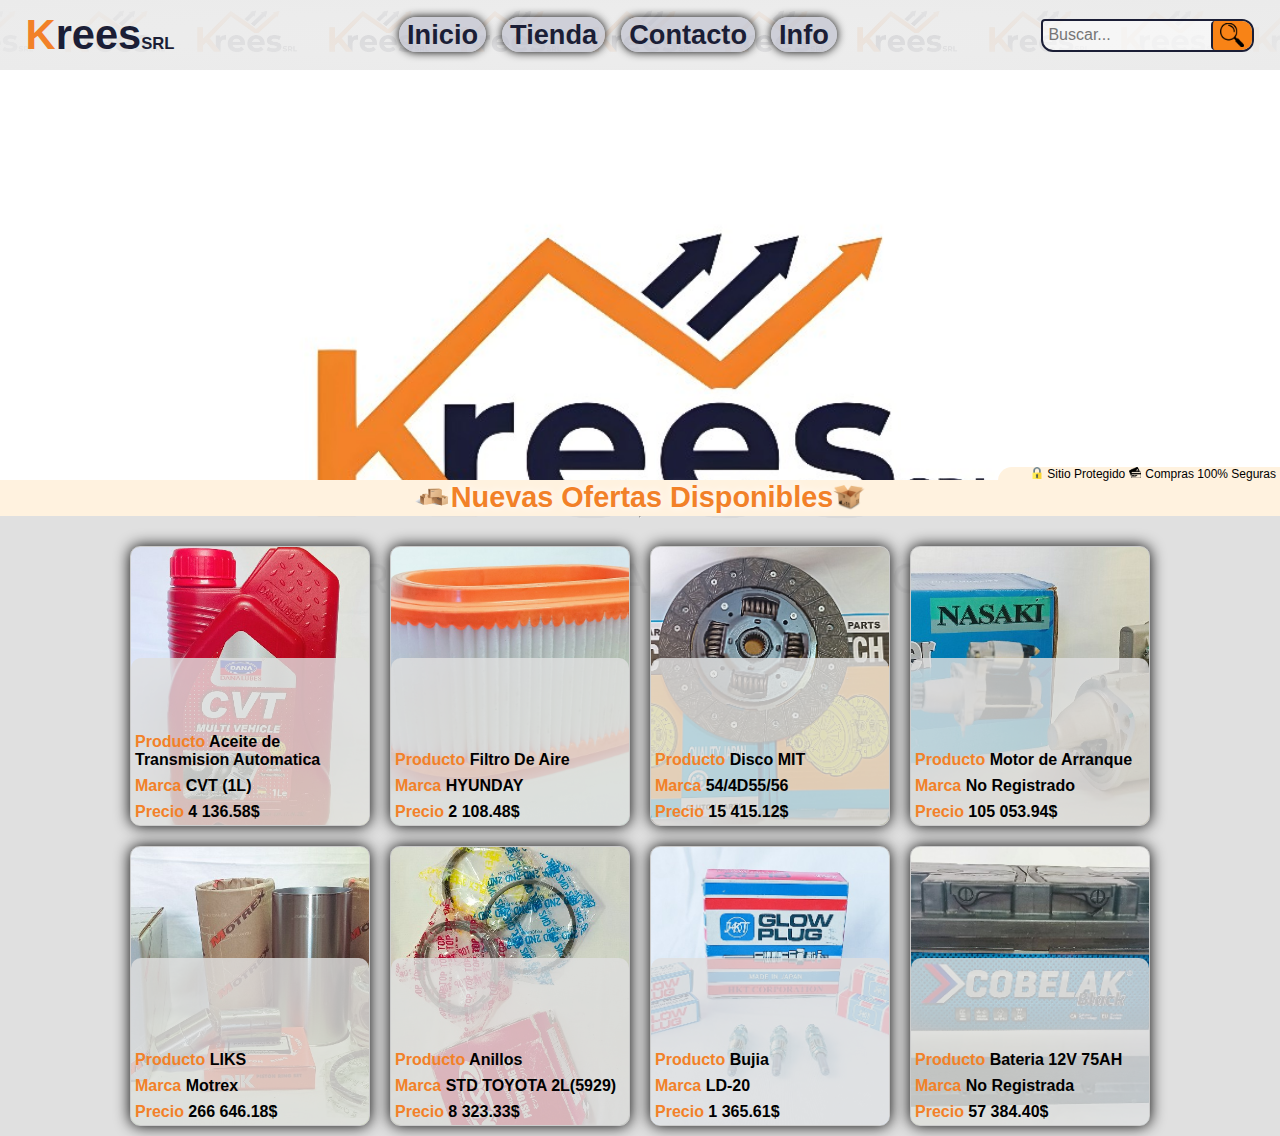
==== index.html @ 3ddb0bb5 "Add files via upload" ====
<!DOCTYPE html>
<html lang="es">
<head>
    <meta charset="UTF-8">
    <meta name="viewport" content="width=device-width, initial-scale=1.0">
    <title>Krees - Inicio</title>
    <meta name="description" content="Krees">
    <meta name="keywords" content="Krees, Automotriz, Ferreteria, Piezas de Autos">
    <meta name="author" content="Manuel Del Rio Socorro">
    <!-- CSS -->
    <link rel="stylesheet" href="CSS/estilos_universales.css">
    <link rel="stylesheet" href="CSS/estilos_index.css">
</head>
<body>
    <!-- Contenedor Principal del Sitio -->
    <div class="contenedor_principal">
        <div class="img_fondo"></div>
        <!-- Header -->
        <header class="header">
            <nav class="header__nav">
                <div class="nav__div_N_B">
                    <div class="nav__nombre_paguina">
                        <h3>K<span class="nav__nombre_paguina__span_1">rees<span class="nav__nombre_paguina__span_2">SRL</span></span></h3>
                    </div>
                    <ul class="nav__ul_responcive">
                        <li class="ul__li"><a class="a_header" href="index.html">Inicio</a></li>
                        <li class="ul__li"><a class="a_header" href="HTML/tienda.html">Tienda</a></li>
                        <li class="ul__li"><a class="a_header" href="HTML/contacto.html">Contacto</a></li>
                        <li class="ul__li"><a class="a_header" href="HTML/info.html">Info</a></li>
                    </ul>
                    <form action="" class="nav__cont_buscador" autocomplete="off">
                        <input type="text" placeholder="Buscar..." id="input_busqueda" onclick="redirirgir()">
                        <div class="cont_lupa">
                            <input type="submit" value="" id="boton_buscar" onclick="redirirgir()">
                        </div>
                    </form>
                </div>
                <ul class="nav__ul">
                    <li class="ul__li"><a class="a_header" href="index.html">Inicio</a></li>
                    <li class="ul__li"><a class="a_header" href="HTML/tienda.html">Tienda</a></li>
                    <li class="ul__li"><a class="a_header" href="HTML/contacto.html">Contacto</a></li>
                    <li class="ul__li"><a class="a_header" href="HTML/info.html">Info</a></li>
                </ul>
            </nav>
        </header>
        <!-- Main -->
        <main class="main">
            <div class="mensaje_seguridad">
                <div class="mensaje_seguridad__contenedor">
                    <!--   <div class="seguridad_img_1"></div>      -->
                    <!--   <p>Envios Seguros </p>                   -->
                    <div class="seguridad_img_2"></div>
                    <p> Sitio Protegido </p>
                    <div class="seguridad_img_3"></div>
                    <p> Compras 100% Seguras</p>
                </div>
            </div>
            <div class="contenedor_nuevos_productos">
                <div class="info_nuevos_productos">
                    <div class="info__caja1"></div>
                    <p>Nuevas Ofertas Disponibles</p>
                    <div class="info__caja2"></div>
                </div>
                <hr>
                <div id="contenedor_resultados">

                </div>
            </div>
            
        </main>
    </div>
    <!-- Codigo Java Script -->
    <script src="JS/codigo_index.js"></script>
</body>
</html>
---- CSS/estilos_universales.css ----
/* Estilos Universales */

* {
    margin: 0;
    padding: 0;
    box-sizing: border-box;

    font-size: 14px;
    font-family: sans-serif;   
}

img {
    width: 100%;
}

/* Body */

body {

    display: flex;
    justify-content: center;
    background-color: rgb(255, 255, 255);
}

/* Contenedor Principal */


.contenedor_principal {
    width: 100%;
    min-height: 100vh;
    
    overflow-y: auto;

    display: flex;
    flex-direction: column;
}

.img_fondo{
    background-image: url(../IMG/Diseño/Fondo/fondo_de_pantalla_krees_1.jpg);
    background-repeat: no-repeat;
    background-position: center center;
    background-size: contain;
    background-attachment: fixed;
    position: absolute;
    width: 100%;
    height: 100%;
    z-index: -1;
}

/* Header */

.header {
    width: 100%;
    height: 75px;
    position: fixed;
    background-image: url(../IMG/Diseño/Header/fondo_header.jpg);
    background-repeat: repeat;
    background-position: center center;
    background-size: contain;

    z-index: 100;
    animation: moverFondo 8s linear infinite;
}

@keyframes moverFondo {
    from {
        background-position: 0 0;
    }
    to {
        background-position: -100% 0;
    }
}

.header__nav {
    background: radial-gradient(rgba(235, 235, 235, 0.89), rgb(235, 235, 235));
    width: 100%;
    height: 100%;
    display: flex;
    flex-direction: column;
    align-items: center;
}

/* Quitar Nav de pantallas grandes */

.nav__ul_responcive {
    width: 100%;
    flex-grow: 1;
    display: flex;
    flex-direction: row;
    align-items: center;
    justify-content: center;

    display: none;
}

/* Zona Alta del Header */

.nav__div_N_B {
    width: 96%;
    flex-grow: 1;
    display: flex;
    align-items: center;
    justify-content: space-between;
}

.nav__nombre_paguina h3 {
    font-size: 2em;
    font-weight: 900;
    color: rgb(242, 129, 40);
    margin-right: 20px;
    line-height: 1;
    user-select: none;
}

.nav__nombre_paguina__span_1 {
    font-size: 1em;
    color: rgb(27, 30, 54);
}

.nav__nombre_paguina__span_2 {
    font-size: 0.4em;
    color: rgb(27, 30, 54);
}

.nav__cont_buscador {
    width: 54%;
    position: relative;
    display: flex;
    flex-direction: row;
    align-items: center;
    justify-content: flex-end;
    border: 2px solid rgb(27, 30, 54);
    border-radius: 4px;
    overflow: hidden;

    border-bottom-left-radius: 12px;
    border-top-right-radius: 12px;
    border-bottom-right-radius: 12px;
    background-color: rgba(255, 255, 255, 0.527);
}

/*    border-bottom: 2px solid rgb(27, 30, 54);
    border-left: 2px solid rgb(27, 30, 54);
    border-bottom-left-radius: 12px; */

#input_busqueda {
    width: 80%;
    padding: 5px;
    background-color: transparent;
    border: none;
    outline: none;

    color: rgb(27, 30, 54);
}

#input_busqueda::placeholder {
    user-select: none;
}

.cont_lupa {
    width: 20%;
    height: 29px;

    border-left: 2.6px solid rgb(27, 30, 54);

    border-radius: 4px;
    display: flex;
    justify-content: center;
    align-items: center;
    background-color: rgb(248, 131, 22);
}

#boton_buscar {
    width: 90%;
    height: 80%;
    border: none;
    background-color: transparent;
    background-image: url(../IMG/Diseño/Header/lupa.png);
    background-repeat: no-repeat;
    background-position: center center;
    background-size: contain;
    

}

#boton_buscar:hover {
    cursor: pointer;
}


/* Header Zona Baja */

.nav__ul {
    width: 100%;
    flex-grow: 1;
    display: flex;
    flex-direction: row;
    align-items: center;
    justify-content: center;
}

.ul__li {
    margin: 0 6px;
    transition: 0.2s;
    list-style: none;
}

.ul__li:hover {
    transform: scale(1.1);
}

.ul__li a{
    font-size: 1.1em;
    font-weight: 700;
    color: rgb(27, 30, 54);
    padding: 2px 6px;
    border-radius: 42px;
    box-shadow: 0 0 10px 0 rgb(0, 0, 0);
    background-color: rgba(194, 195, 207, 0.712);
    text-decoration: none;
    user-select: none;
}

.ul__li a:hover {
    background-color: rgba(235, 236, 241, 0.904);
    box-shadow: 0 0 16px rgb(39, 39, 39);
}

/* Main */

.main {
    width: 100%;
    flex-grow: 1;
    margin-top: 75px;
    display: flex;
    flex-direction: column;
    align-items: center;
}

/* Adaptacion a mas de 340px*/

@media (min-width: 340px) {
    .ul__li {
        margin: 0 8px;
    }
    
    .ul__li a{
        font-size: 1.2em;
        font-weight: 700;
        color: rgb(27, 30, 54);
        padding: 2px 8px;
        border-radius: 42px;
        box-shadow: 0 0 10px 0 rgb(0, 0, 0);
        background-color: rgba(194, 195, 207, 0.712);
    }
}

@media (min-width: 400px) {
    * {
        font-size: 16px;
    }
    .ul__li {
        margin: 0 8px;
    }
    
    .ul__li a{
        font-size: 1.3em;
        font-weight: 700;
    }
}

@media (min-width: 600px) {
    .ul__li {
        margin: 0 8px;
    }
    
    .ul__li a{
        font-size: 1.4em;
        font-weight: 700;
    }
}

@media (min-width: 700px) {
    .nav__ul {
        display: none;
    }

    .nav__ul_responcive {
        display: flex;
    }

    .ul__li {
        margin: 0 8px;
    }
    
    .ul__li a{
        font-size: 1.5em;
        font-weight: 700;
    }

    .nav__nombre_paguina h3 {
        font-size: 2.2em;
    }

    .nav__cont_buscador input {
        width: 80%;
        padding: 5px;
    }

    .header {
        height: 70px;
    }

    .main {
        margin-top: 70px;
    }
}

@media (min-width: 850px) {
    .ul__li {
        margin: 0 8px;
    }
    
    .ul__li a{
        font-size: 1.7em;
        font-weight: 700;
    }

    .nav__nombre_paguina h3 {
        font-size: 2.6em;
    }

    .nav__cont_buscador input {
        width: 100%;
        padding: 6px;
    }

    .header {
        animation: moverFondo 20s linear infinite;
    }

    .nav__cont_buscador span {
        display: flex;
        width: 32px;
        height: 28px;
    }

    .nav__cont_buscador {
        width: 25%;
    }
}
---- CSS/estilos_index.css ----
.mensaje_seguridad {
    position: absolute;
    margin-top: 93.7%;
    width: 100%;
    display: flex;
    flex-direction: row;
    justify-content: flex-end;

}

.mensaje_seguridad__contenedor {
    width: 65%;
    display: flex;
    flex-direction: row;
    justify-content: flex-end;
    background-color: rgb(255, 242, 223);
    border-top-left-radius: 24px;

}

.mensaje_seguridad__contenedor p {
    color: rgb(0, 0, 0);
    font-size: 10px;
    margin: 0 4px;
}

.seguridad_img_1 {
    width: 12px;
    height: 12px;
    background-image: url(../IMG/camion.png);
    background-repeat: no-repeat;
    background-position: center center;
    background-size: contain;
}

.seguridad_img_2 {
    width: 12px;
    height: 12px;
    background-image: url(../IMG/candado.png);
    background-repeat: no-repeat;
    background-position: center center;
    background-size: contain;
}

.seguridad_img_3 {
    width: 12px;
    height: 12px;
    background-image: url(../IMG/tarjeta.png);
    background-repeat: no-repeat;
    background-position: center center;
    background-size: contain;
}

#contenedor_resultados {
    width: 100%;
    height: max-content;
    display: flex;
    flex-direction: row;
    justify-content: center;
    flex-wrap: wrap;
    margin-top: 2vh;
}

#contenedor_resultados div p {
    padding: 4px;
    width: 100%;
    user-select: none;
}

#contenedor_resultados p {
    font-size: 1em;
    font-weight: 800;
    user-select: none;
}

.producto_span {
    font-size: 1em;
    color: rgb(242, 129, 40);
    font-weight: 800;
    user-select: none;
}

.contenedor_nuevos_productos {
    margin-top: 96%;
    width: 100%;
    display: flex;
    flex-direction: column;
    align-items: center;
    background-color: rgba(223, 223, 223, 0.966);
}

.producto-popup td {
    font-weight: 800;
    user-select: none;
    padding: 5px;

}

table {
    background-color: rgb(243, 243, 243);
    padding: 5px;
    border-radius: 12px;
}

th {
    text-align: start;
}



/* Estilos para la vista normal del producto */
.producto-caja {
    width: 160px;

    height: 200px;
    margin: 10px;
    border: 1px solid #ccc;
    border-radius: 10px;
    box-shadow: 0px 0px 15px 0 rgb(0, 0, 0);
    transition: transform 0.3s ease;
    cursor: pointer;
    display: flex;
    flex-direction: column;
    justify-content: flex-end;
    align-items: center;
    background-color: #dfdfdf;
}

.producto-caja:hover {
    transform: scale(1.05); /* Aumentar ligeramente al hacer hover */
}

.caja-secundaria {
    background-color: rgba(223, 223, 223, 0.808);
    width: 100%;
    height: 60%;
    border-radius: 10px;
    display: flex;
    flex-direction: column;
    justify-content: flex-end;
}

/* Fondo para el popup */
.fondo-popup {
    position: fixed;
    top: 0;
    left: 0;
    width: 100%;
    height: 100%;
    background: rgba(0, 0, 0, 0.8); /* Fondo semitransparente */
    display: flex;
    justify-content: center;
    align-items: center;
    z-index: 1000;
    padding: 20px; /* Espacio para móviles */
    box-sizing: border-box;
}

.info_nuevos_productos {
    width: 100%;
    display: flex;
    justify-content: center;
    align-items: center;
    background-color: rgb(255, 242, 223);
}

.info__caja2 {
    width: 24px;
    height: 24px;
    background-image: url(../IMG/caja2.png);
    background-position: center center;
    background-repeat: no-repeat;
    background-size: contain;
}

.info__caja1 {
    width: 24px;
    height: 24px;
    background-image: url(../IMG/caja1.png);
    background-position: center center;
    background-repeat: no-repeat;
    background-size: contain;
}

.info_nuevos_productos p {
    font-size: 1.3em;
    font-weight: 900;
    color: rgb(242, 129, 40);
    text-shadow: 0 0 10px rgb(255, 255, 255);
}

/* Contenedor del producto ampliado */
.producto-popup {
    background: #fff;
    padding: 20px;
    border-radius: 10px;
    max-width: 500px;
    width: 100%;
    box-shadow: 0px 0px 12px rgba(0, 0, 0, 0.5);
    position: relative;
    display: flex;
    flex-direction: column;
    align-items: center;
    text-align: start;
    overflow-y: auto;
}

/* Imagen del producto */
.imagen-producto {
    max-width: 100%;
    max-height: 500px;
    border-radius: 10px;
    margin-bottom: 15px;
}

/* Botón para cerrar el popup */
.boton-cerrar {
    position: absolute;
    top: 10px;
    right: 10px;
    background-color: #ff5e5e;
    color: white;
    border: none;
    padding: 5px 10px;
    cursor: pointer;
    border-radius: 5px;
}
.boton-cerrar:hover {
    background-color: #ff3b3b;
}

/* Estilos para adaptabilidad en móviles */

@media (min-width: 600px){
    #contenedor_resultados p {
        font-size: 1em;
    }

    .producto-caja {
        width: 240px;
        height: 280px;
    }
    
    .mensaje_seguridad {
        margin-top: 31%;
    }

    .contenedor_nuevos_productos {
        margin-top: 32%;
    }

    .mensaje_seguridad__contenedor p {
        font-size: 12px;
    }

    .info_nuevos_productos p {
        font-size: 1.8em;
    }

    .info__caja2 {
        width: 32px;
        height: 32px;
    }
    
    .info__caja1 {
        width: 36px;
        height: 36px;
    }

    .mensaje_seguridad__contenedor {
        width: 50%;
    }


}

@media (min-width: 800px){

    .mensaje_seguridad__contenedor {
        width: 40%;
    }
}

@media (min-width: 1100px){

    .mensaje_seguridad__contenedor {
        width: 22%;
    }
}
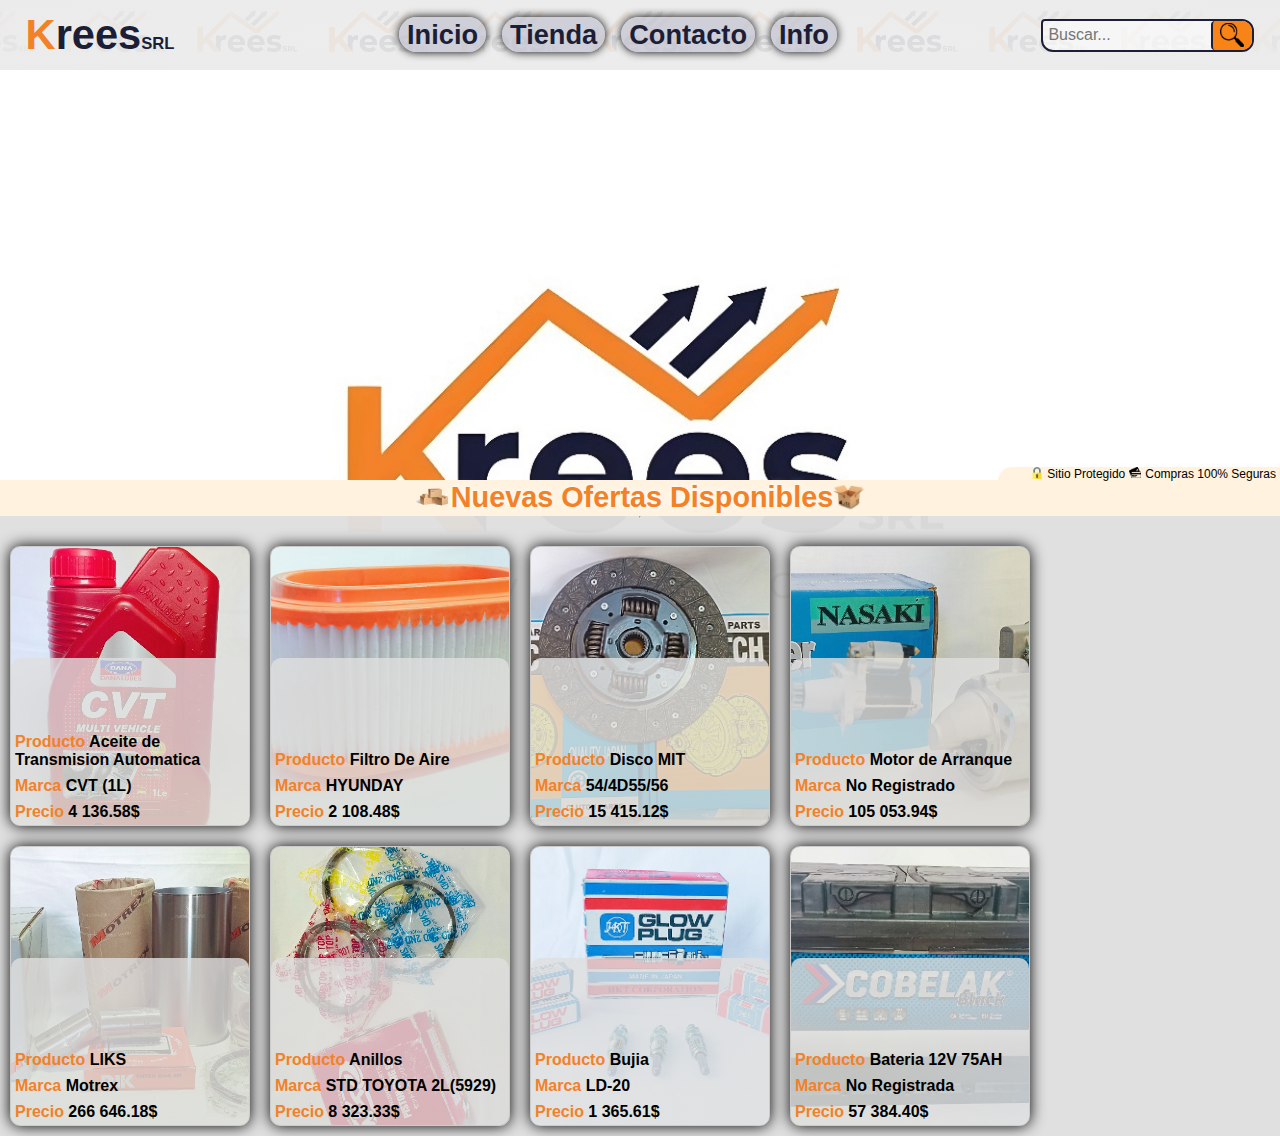
==== commit a733463b: "Add files via upload" ====
--- a/index.html
+++ b/index.html
@@ -14,7 +14,6 @@
 <body>
     <!-- Contenedor Principal del Sitio -->
     <div class="contenedor_principal">
-        <div class="img_fondo"></div>
         <!-- Header -->
         <header class="header">
             <nav class="header__nav">
--- a/CSS/estilos_universales.css
+++ b/CSS/estilos_universales.css
@@ -28,23 +28,15 @@
 .contenedor_principal {
     width: 100%;
     min-height: 100vh;
-    
-    overflow-y: auto;
-
-    display: flex;
-    flex-direction: column;
-}
-
-.img_fondo{
     background-image: url(../IMG/Diseño/Fondo/fondo_de_pantalla_krees_1.jpg);
     background-repeat: no-repeat;
     background-position: center center;
-    background-size: contain;
+    background-size: cover;
     background-attachment: fixed;
-    position: absolute;
-    width: 100%;
-    height: 100%;
-    z-index: -1;
+    overflow-y: auto;
+
+    display: flex;
+    flex-direction: column;
 }
 
 /* Header */
--- a/CSS/estilos_index.css
+++ b/CSS/estilos_index.css
@@ -57,7 +57,6 @@
     height: max-content;
     display: flex;
     flex-direction: row;
-    justify-content: center;
     flex-wrap: wrap;
     margin-top: 2vh;
 }
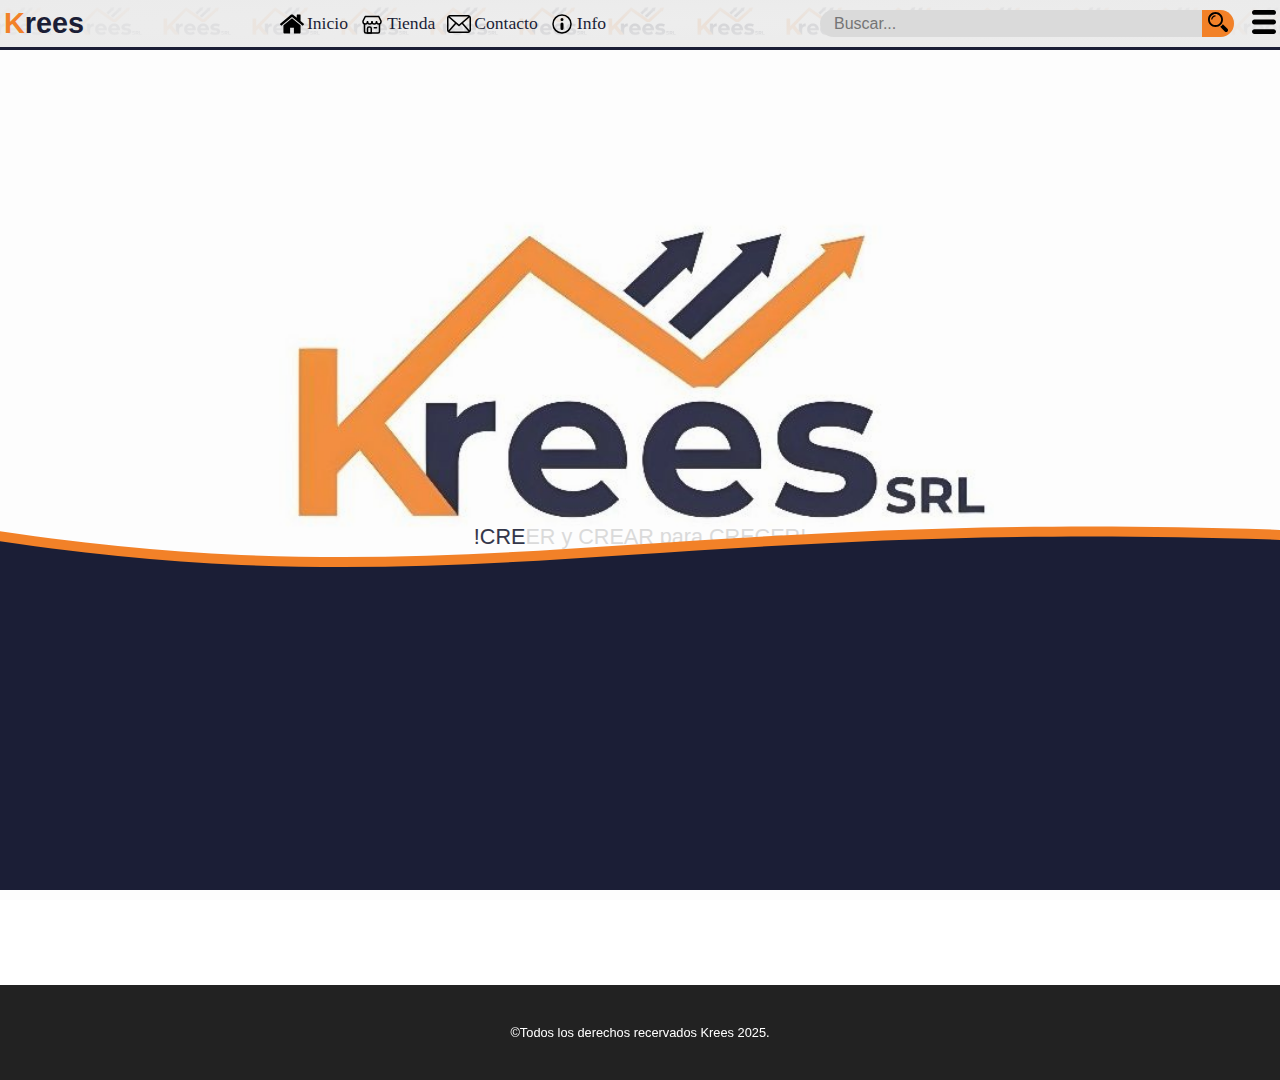
==== commit f5ed79ab: "Add files via upload" ====
--- a/index.html
+++ b/index.html
@@ -3,72 +3,118 @@
 <head>
     <meta charset="UTF-8">
     <meta name="viewport" content="width=device-width, initial-scale=1.0">
-    <title>Krees - Inicio</title>
-    <meta name="description" content="Krees">
-    <meta name="keywords" content="Krees, Automotriz, Ferreteria, Piezas de Autos">
+    <meta name="description" content="La Sociedad Mercantil Krees S.R.L es una pequeña empresa familiar, privada e independiente creada en la ciudad de Holguín en febrero de 2022.">
+    <meta name="keywords" content="Empresa de Ventas, Ferreteria, Automotriz">
     <meta name="author" content="Manuel Del Rio Socorro">
-    <!-- CSS -->
-    <link rel="stylesheet" href="CSS/estilos_universales.css">
-    <link rel="stylesheet" href="CSS/estilos_index.css">
+    <link rel="shortcut icon" href="media/img/design/universal/favicoin.jpg" type="image/x-icon">
+    <title>Krees</title>
+    <link rel="stylesheet" href="css/estilos_universales.css">
+    <link rel="stylesheet" href="css/index/index.css">
+    <script src="js/menu_desplegable_header.js"></script>
 </head>
 <body>
-    <!-- Contenedor Principal del Sitio -->
+    <!-- Contenedor Principal -->
     <div class="contenedor_principal">
+        <!-- Imagen de Fondo -->
+        <div class="imagen_de_fondo">
+            <div class="img_fondo_container_p">
+                <div class="img_fondo_container_p_secundario">
+                    <p id="id_p__slogan__back">!CREER y CREAR para CRECER!</p>
+                    <p id="id_p__slogan"></p>
+                </div>
+            </div>
+        </div>
+        <!-- Outline Fondo -->
+        <div class="outline_fondo"></div>
         <!-- Header -->
         <header class="header">
-            <nav class="header__nav">
-                <div class="nav__div_N_B">
-                    <div class="nav__nombre_paguina">
-                        <h3>K<span class="nav__nombre_paguina__span_1">rees<span class="nav__nombre_paguina__span_2">SRL</span></span></h3>
-                    </div>
-                    <ul class="nav__ul_responcive">
-                        <li class="ul__li"><a class="a_header" href="index.html">Inicio</a></li>
-                        <li class="ul__li"><a class="a_header" href="HTML/tienda.html">Tienda</a></li>
-                        <li class="ul__li"><a class="a_header" href="HTML/contacto.html">Contacto</a></li>
-                        <li class="ul__li"><a class="a_header" href="HTML/info.html">Info</a></li>
+            <header class="header__container">
+                <!-- Logo del Header -->
+                <div class="header__logo">
+                    <h1>K<span>rees</span></h1>
+                </div>
+                <!-- Barra de Navegacion del Header -->
+                <nav class="header__nav">
+                    <ul class="header__list">
+                        <li class="header__item"><a class="header__item__a" href="index.html"><img src="media/img/design/universal/logotipos/casa.svg" alt="Home">Inicio</a></li>
+                        <li class="header__item"><a class="header__item__a" href="html/tienda/tienda.html"><img src="media/img/design/universal/logotipos/tienda.svg" alt="Shopy">Tienda</a></li>
+                        <li class="header__item"><a class="header__item__a" href="#"><img src="media/img/design/universal/logotipos/correo.svg" alt="Contact">Contacto</a></li>
+                        <li class="header__item"><a class="header__item__a" href="html/info.html"><img src="media/img/design/universal/logotipos/info.svg" alt="Help">Info</a></li>
                     </ul>
-                    <form action="" class="nav__cont_buscador" autocomplete="off">
-                        <input type="text" placeholder="Buscar..." id="input_busqueda" onclick="redirirgir()">
-                        <div class="cont_lupa">
-                            <input type="submit" value="" id="boton_buscar" onclick="redirirgir()">
+                </nav>
+                <!-- Barra de Busqueda -->
+                <div class="header__barraBusqueda">
+                    <form autocomplete="off" class="header__barraBusqueda__form">
+                        <!-- Entrada de Texto -->
+                        <label for="id_texto_busqueda" class="header__barraBusqueda__input">
+                            <input id="id_texto_busqueda" type="text" placeholder="Buscar...">
+                        </label>
+                        <!-- Lupa para realizar la Busqueda -->
+                        <div class="header__barraBusqueda__lupa">
+                            <button type="button" class="header__barraBusqueda__lupa__container">
+                                <img src="media/img/design/universal/logotipos/lupa.svg" alt="Lupa">
+                            </button>
                         </div>
                     </form>
                 </div>
-                <ul class="nav__ul">
-                    <li class="ul__li"><a class="a_header" href="index.html">Inicio</a></li>
-                    <li class="ul__li"><a class="a_header" href="HTML/tienda.html">Tienda</a></li>
-                    <li class="ul__li"><a class="a_header" href="HTML/contacto.html">Contacto</a></li>
-                    <li class="ul__li"><a class="a_header" href="HTML/info.html">Info</a></li>
-                </ul>
-            </nav>
+                <!-- Menu Desplegable -->
+                <div class="header__menu">
+                    <div class="header__menu__container">
+                        <button onclick="abrir_menu_desplegable()" id="id_menu__desplegable" type="button"><img src="media/img/design/universal/logotipos/menu.svg" alt="Menu"></button>
+                    </div>
+                </div>
+            </header>
+            <!-- Header Desplegable -->
+            <div class="header__desplegable">
+                <div class="header__desplegable__container">
+                    <!-- Logo del Header Despegable -->
+                    <div class="header__des__logo">
+                        <h2>K<span>rees</span></h1>
+                    </div>
+                    <!-- Barra de Navegacion del Header Despegable -->
+                    <nav class="header__des__nav">
+                        <ul class="header__des__list">
+                            <li class="header__des__item"><a class="header__des__item__a" href="index.html"><img src="media/img/design/universal/logotipos/casa.svg" alt="Home">Inicio</a></li>
+                            <li class="header__des__item"><a class="header__des__item__a" href="html/tienda/tienda.html"><img src="media/img/design/universal/logotipos/tienda.svg" alt="Shopy">Tienda</a></li>
+                            <li class="header__des__item"><a class="header__des__item__a" href="#"><img src="media/img/design/universal/logotipos/correo.svg" alt="Contact">Contacto</a></li>
+                            <li class="header__des__item"><a class="header__des__item__a" href="html/info.html"><img src="media/img/design/universal/logotipos/info.svg" alt="Help">Info</a></li>
+                        </ul>
+                    </nav>
+                    <!-- Header Desplegable Footer -->
+                    <div class="header__desplegable__footer">
+                        <p>&copy;Todos los derechos recervados Krees 2025.</p>
+                    </div>
+                </div>
+                <!-- Header Desplegable Outline -->
+                <div onclick="cerrar_menu_desplegable()" class="header__desplegable__outline_back"></div>
+            </div>
         </header>
+        <!-- Hero -->
+        <section class="section__hero">
+            <div class="hero__container">
+
+            </div>
+        </section>
+        <!-- Smooth -->
+        <div class="cont__smooth">
+            <!-- Generated by https://smooth.ie/blogs/news/svg-wavey-transitions-between-sections -->
+            <div id="id_smooth_back" class="smooth_class" style="height: 150px; overflow: hidden;" ><svg viewBox="0 0 500 150" preserveAspectRatio="none" style="height: 100%; width: 100%;"><path d="M-12.59,96.22 C179.82,175.17 254.61,74.52 513.44,101.16 L508.39,165.30 L0.00,150.00 Z" style="stroke: none; fill: rgb(242, 129, 40);"></path></svg></div>
+            <div id="id_smooth" class="smooth_class" style="height: 150px; overflow: hidden;" ><svg viewBox="0 0 500 150" preserveAspectRatio="none" style="height: 100%; width: 100%;"><path d="M-12.59,96.22 C179.82,175.17 254.61,74.52 513.44,101.16 L508.39,165.30 L0.00,150.00 Z" style="stroke: none; fill: rgb(27, 30, 54);"></path></svg></div>
+        </div>
         <!-- Main -->
         <main class="main">
-            <div class="mensaje_seguridad">
-                <div class="mensaje_seguridad__contenedor">
-                    <!--   <div class="seguridad_img_1"></div>      -->
-                    <!--   <p>Envios Seguros </p>                   -->
-                    <div class="seguridad_img_2"></div>
-                    <p> Sitio Protegido </p>
-                    <div class="seguridad_img_3"></div>
-                    <p> Compras 100% Seguras</p>
-                </div>
+            <div class="main__container">
+
             </div>
-            <div class="contenedor_nuevos_productos">
-                <div class="info_nuevos_productos">
-                    <div class="info__caja1"></div>
-                    <p>Nuevas Ofertas Disponibles</p>
-                    <div class="info__caja2"></div>
-                </div>
-                <hr>
-                <div id="contenedor_resultados">
-
-                </div>
+        </main>
+        <!-- Footer -->
+        <footer class="footer">
+            <div class="footer__container">
+                <p>&copy;Todos los derechos recervados Krees 2025. </p>
             </div>
-            
-        </main>
+        </footer>
     </div>
-    <!-- Codigo Java Script -->
-    <script src="JS/codigo_index.js"></script>
+    <!-- Codigo JavaScript -->
+    <script src="js/index/slogan.js"></script>
 </body>
 </html>--- a/css/estilos_universales.css
+++ b/css/estilos_universales.css
@@ -0,0 +1,368 @@
+/* Estilos Universales */
+
+* {
+    margin: 0;
+    padding: 0;
+    box-sizing: border-box;
+}
+
+/* Tipografias */
+
+@font-face {
+    font-family: 'ubuntu-regular';
+    src: url(tipografias/Ubuntu-Regular.ttf);
+}
+
+@font-face {
+    font-family: 'ubuntu-bold';
+    src: url(tipografias/Ubuntu-Bold.ttf);
+}
+
+/* Estilos del HTML y Body */
+
+html {
+    scroll-behavior: smooth;
+}
+
+body {
+    font-family: sans-serif;
+    font-size: 16px;
+}
+
+/* Estilos Basicos de los Elementos */
+
+h1 {
+    color: rgb(242, 129, 40);
+    font-size: 1.8rem;
+    font-weight: 800;
+    user-select: none;
+}
+
+h1 > span {
+    color: rgb(27, 30, 54);
+}
+
+ol, ul { list-style: none;}
+
+a { text-decoration: none;}
+
+img { max-width: 100%;}
+
+/* --- Contenedor Principal --- */
+
+.contenedor_principal {
+    width: 100%;
+    min-height: 120vh;
+
+    display: flex;
+    flex-direction: column;
+}
+
+/* --- Header --- */
+
+.header {
+    width: 100%;
+    min-height: 50px;
+
+    display: flex;
+    align-items: center;
+
+    position: sticky;
+    top: 0;
+    background-image: radial-gradient(rgba(235, 235, 235, 0.89), rgb(235, 235, 235)),url(../media/img/design/movile/universales/fondo_header.jpg);
+    background-repeat: repeat;
+    background-position: center center;
+    background-size: contain;
+
+    z-index: 100;
+    animation: moverFondo 14s linear infinite;
+
+    border-bottom: 3px solid rgb(27, 30, 54);
+}
+
+@keyframes moverFondo {
+    from {
+        background-position: 0 0;
+    }
+    to {
+        background-position: -100% 0;
+    }
+}
+
+.header__container {
+    width: 100%;
+
+    padding: 0 4px 0 4px;
+
+    display: grid;
+    align-items: center;
+    grid-template-columns: auto 1fr auto;
+    grid-template-areas: 
+    "header-logo header-barra header-menu"
+    "header-nav header-nav header-nav";
+}
+
+/* Logo */
+
+.header__logo {
+    grid-area: header-logo;
+}
+
+/* Barra de Navegacion */
+
+.header__nav {
+    grid-area: header-nav;
+    width: 100%;
+}
+
+.header__list {
+    width: 100%;
+
+    display: flex;
+    justify-content: center;
+    align-items: center;
+    gap: 12px;
+}
+
+
+.header__item__a {
+    display: flex;
+    align-items: center;
+    justify-content: center;
+    gap: 3px;
+
+    color: rgb(27, 30, 54);
+    font-family: serif;
+    font-size: 1.1rem;
+    user-select: none;
+}
+
+.header__item__a:active {
+    transform: scale(1.1);
+}
+
+.header__item__a > img {
+    width: 24px;
+    height: 24px;
+}
+
+/* Barra de Busqueda */
+
+.header__barraBusqueda {
+    grid-area: header-barra;
+
+    display: flex;
+    justify-content: center;
+    align-items: center;
+    user-select: none;
+}
+
+.header__barraBusqueda__form {
+    width: 92%;
+
+    border-radius: 24px;
+    overflow: hidden;
+
+    display: flex;
+    justify-content: space-between;
+    align-items: center;
+    background-color:rgb(218, 218, 218);
+}
+
+.header__barraBusqueda__form:active {
+    outline: 2px solid rgb(209, 209, 209);
+}
+
+/* -INPUT- */
+
+.header__barraBusqueda__input {
+    flex: 1;
+    padding: 0 0 0 10px;
+}
+
+#id_texto_busqueda {
+    width: 100%;
+    font-size: 1rem;
+    padding: 4px 0 4px 4px;
+
+    background: transparent;
+    border: none;
+    outline: none;
+}
+
+/* -LUPA- */
+
+.header__barraBusqueda__lupa__container {
+    background-color: rgb(242, 129, 40);
+    padding: 2px 6px 2px 6px;
+
+    border: none;
+    outline: none;
+}
+
+.header__barraBusqueda__lupa__container > img {
+    width: 20px;
+    width: 20px;
+    user-select: none;
+}
+
+/* Menu Desplegable */
+
+#id_menu__desplegable {
+    grid-area: header-menu;
+    background: transparent;
+    border: none;
+    outline: none;
+}
+
+#id_menu__desplegable > img {
+    width: 24px;
+    height: 24px;
+    user-select: none;
+}
+
+#id_menu__desplegable > img:active {
+    transform: scale(1.1);
+}
+
+/* Header Desplegable Container */
+
+.header__desplegable {
+    width: 100%;
+    height: 100vh;
+
+    position: absolute;
+    top: 0;
+    left: 0;
+    z-index: 105;
+
+    display: none;
+}
+
+.header__desplegable__container {
+    width: 70%;
+    background-color: rgb(27, 30, 54);
+    border-right: 4px solid rgb(242, 129, 40);
+
+    padding: 6px 10px;
+
+    display: flex;
+    flex-direction: column;
+}
+
+.header__desplegable__outline_back {
+    flex: 1;
+    backdrop-filter: blur(1px);
+    background-color: #0000001f;
+}
+
+/* Logo Desplegable */
+
+.header__des__logo {
+    font-size: 1.2rem;
+    text-align: center;
+    margin-bottom: 10px;
+}
+
+.header__des__logo > h2 {
+    color: rgb(196, 196, 196);
+    font-size: 1.8rem;
+    font-weight: 800;
+    user-select: none;
+}
+
+/* NAV Desplegable */
+
+.header__des__list {
+    width: 100%;
+
+    display: flex;
+    flex-direction: column;
+    justify-content: center;
+    gap: 10px;
+}
+
+.header__des__item {
+    background-color: rgb(226, 226, 226);
+    border-radius: 24px;
+    padding: 2px 10px;
+}
+
+.header__des__item:active {
+    transform: scale(1.01);
+}
+
+.header__des__item__a {
+    display: flex;
+    align-items: center;
+    justify-content: flex-start;
+    gap: 4px;
+
+    color: rgb(27, 30, 54);
+    font-family: a;
+    font-size: 1.1rem;
+    user-select: none;
+}
+
+.header__des__item__a > img {
+    width: 24px;
+    height: 24px;
+}
+
+/* Footer Header Desplegable */
+
+.header__desplegable__footer {
+    margin-top: auto;
+    color: #fff;
+}
+
+.header__desplegable__footer p {
+    user-select: none;
+}
+
+/* --- Header Queries --- */
+
+@media screen and (min-width: 850px) {
+
+    .header {
+        animation: moverFondo 40s linear infinite;
+    }
+
+    .header__container {
+        grid-template-columns: auto 1fr 450px auto;
+        grid-template-areas: 
+        "header-logo header-nav header-barra header-menu"
+    }
+
+    .header__desplegable__container {
+        width: 40%;
+    }
+}
+
+/* --- Header END --- */
+
+
+/* --- Footer --- */
+
+.footer {
+    background-color: #222;
+    margin-top: auto;
+}
+
+.footer__container {
+    padding: 40px 20px;
+
+    display: flex;
+    flex-direction: column;
+
+    justify-content: center;
+    align-items: center;
+    gap: 10px;
+
+
+    color: #fff;
+}
+
+.footer__container p {
+    font-size: 0.8rem;
+}--- a/css/index/index.css
+++ b/css/index/index.css
@@ -0,0 +1,119 @@
+/* --- Imagen de Fondo --- */
+
+.imagen_de_fondo {
+    width: 100%;
+    min-height: 100vh;
+
+    background-image: url(../../media/img/design/movile/index/fondo_de_pantalla_krees_1.jpg);
+    background-repeat: no-repeat;
+    background-attachment: fixed;
+    background-position: center;
+    background-size: contain;
+
+    position: fixed;
+    z-index: -1;
+
+    display: flex;
+    justify-content: center;
+}
+
+.img_fondo_container_p {
+    width: 100%;
+    display: flex;
+    justify-content: center;
+    position: relative;
+    top: 56vh;
+}
+
+.img_fondo_container_p_secundario {
+    width: fit-content;
+}
+
+#id_p__slogan__back {
+    padding-top: 10px;
+    font-size: 1.2rem;
+
+    position: relative;
+    color: rgb(216, 216, 216);
+}
+
+#id_p__slogan {
+    padding-top: 10px;
+    font-size: 1.2rem;
+    position: absolute;
+    top: 0;
+    color: rgb(27, 30, 54);
+} 
+
+@media screen and (min-width: 400px) {
+    #id_p__slogan__back {
+        padding-top: 20px;
+        font-size: 1.35rem;
+    }
+    
+    #id_p__slogan {
+        padding-top: 20px;
+        font-size: 1.35rem;
+    } 
+}
+
+/* --- Outline Fondo --- */
+
+.outline_fondo {
+    width: 100%;
+    min-height: 100vh;
+
+    background-color: rgba(238, 238, 238, 0.116);
+
+    position: fixed;
+    z-index: -1;
+}
+
+/* --- Fondo END --- */
+
+
+/* --- Section Hero --- */
+
+.section__hero {
+    min-height: 390px;
+}
+
+/* --- Section Hero END --- */
+
+
+/* --- Smooth --- */
+
+.cont__smooth {
+    width: 100%;
+    position: relative;
+}
+
+#id_smooth_back {
+    width: 100%;
+
+    position: absolute;
+    top: -10px;
+    left: 0;
+}
+
+#id_smooth {
+    width: 100%;
+
+    position: relative;
+    top: 0;
+    left: 0;
+}
+
+/* --- Smooth END --- */
+
+
+/* --- Main --- */
+
+.main {
+    width: 100%;
+    min-height: 300px;
+
+    background-color: rgb(27, 30, 54);
+}
+
+/* --- Main END --- */
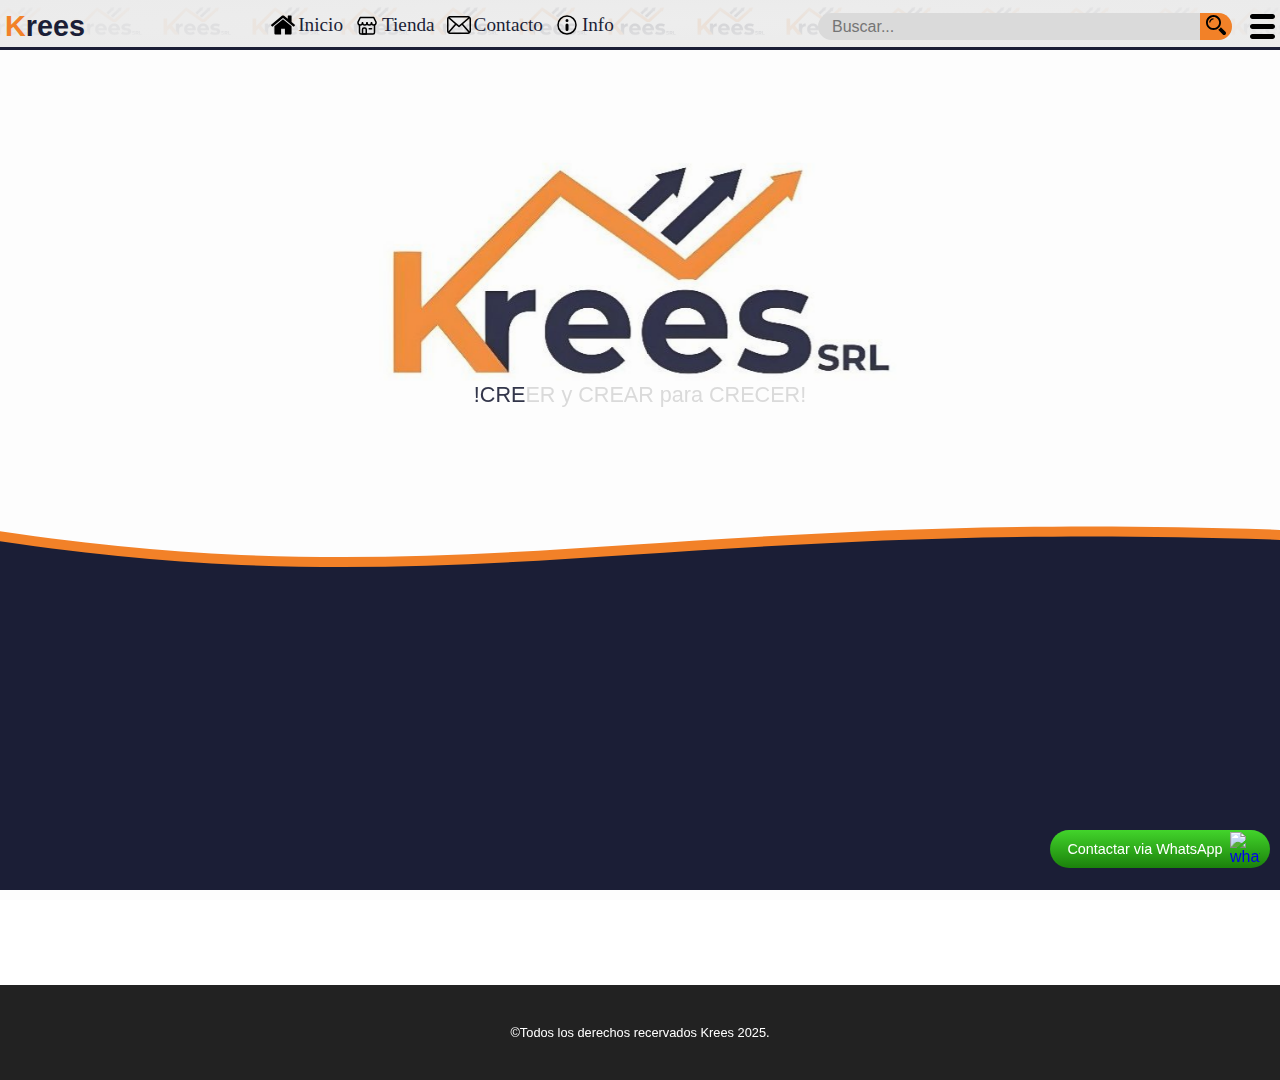
==== commit 4d7bf8a2: "Add files via upload" ====
--- a/index.html
+++ b/index.html
@@ -26,6 +26,14 @@
         </div>
         <!-- Outline Fondo -->
         <div class="outline_fondo"></div>
+        <!-- Ventana de Whatsapp-->
+        <div id="boton__whatsapp" class="cont__whatsapp">
+            <a id="boton__ir_a_whatsapp" href="https://wa.me/+536340979" target="_blank">
+                <button>Contactar via WhatsApp</button>
+                <img src="../../media/whatsapp.png" alt="whatsapp">
+                <div class="whatsapp_click"></div>
+            </a>
+        </div>
         <!-- Header -->
         <header class="header">
             <header class="header__container">
@@ -47,11 +55,11 @@
                     <form autocomplete="off" class="header__barraBusqueda__form">
                         <!-- Entrada de Texto -->
                         <label for="id_texto_busqueda" class="header__barraBusqueda__input">
-                            <input id="id_texto_busqueda" type="text" placeholder="Buscar...">
+                            <input onclick="redirirgir()" id="id_texto_busqueda" type="text" placeholder="Buscar...">
                         </label>
                         <!-- Lupa para realizar la Busqueda -->
                         <div class="header__barraBusqueda__lupa">
-                            <button type="button" class="header__barraBusqueda__lupa__container">
+                            <button onclick="redirirgir()" type="button" class="header__barraBusqueda__lupa__container">
                                 <img src="media/img/design/universal/logotipos/lupa.svg" alt="Lupa">
                             </button>
                         </div>
@@ -116,5 +124,11 @@
     </div>
     <!-- Codigo JavaScript -->
     <script src="js/index/slogan.js"></script>
+    <script>
+        function redirirgir(){
+            event.preventDefault();
+            window.location.href = "html/tienda/tienda.html"
+        }
+    </script>
 </body>
 </html>--- a/css/estilos_universales.css
+++ b/css/estilos_universales.css
@@ -36,6 +36,7 @@
     font-size: 1.8rem;
     font-weight: 800;
     user-select: none;
+    line-height: 1;
 }
 
 h1 > span {
@@ -47,6 +48,56 @@
 a { text-decoration: none;}
 
 img { max-width: 100%;}
+
+/* Whatsapp */
+
+.cont__whatsapp {
+    display: flex;
+    justify-content: end;
+    width: fit-content;
+    position: fixed;
+    z-index: 1000;
+    bottom: 32px;
+    right: 10px;
+    overflow: hidden;
+    
+}
+
+.whatsapp_click {
+    position: absolute;
+    top: 0;
+    left: 0;
+    width: 100%;
+    height: 100%;
+    cursor: pointer;
+}
+
+.whatsapp_click:active {
+    background-color: rgba(0, 0, 0, 0.315);
+}
+
+#boton__ir_a_whatsapp {
+    position: relative;
+    overflow: hidden;
+    display: flex;
+    width: 220px;
+    background: linear-gradient(rgb(66, 212, 43), rgb(27, 129, 11));
+    border-radius: 24px;
+    padding: 2px 10px;
+}
+
+#boton__ir_a_whatsapp > button {
+    width: 100%;
+    background: transparent;
+    outline: none;
+    border: none;
+    color: #fff;
+    font-size: 0.9rem;
+}
+
+#boton__ir_a_whatsapp > img {
+    width: 15%;
+}
 
 /* --- Contenedor Principal --- */
 
@@ -92,7 +143,7 @@
 .header__container {
     width: 100%;
 
-    padding: 0 4px 0 4px;
+    padding: 6px 5px 0 5px;    
 
     display: grid;
     align-items: center;
@@ -113,6 +164,7 @@
 .header__nav {
     grid-area: header-nav;
     width: 100%;
+    padding: 5px 0 8px 0;
 }
 
 .header__list {
@@ -133,7 +185,7 @@
 
     color: rgb(27, 30, 54);
     font-family: serif;
-    font-size: 1.1rem;
+    font-size: 1.2rem;
     user-select: none;
 }
 
@@ -213,11 +265,14 @@
     background: transparent;
     border: none;
     outline: none;
+
+    display: flex;
+    align-items: center;
 }
 
 #id_menu__desplegable > img {
-    width: 24px;
-    height: 24px;
+    width: 25px;
+    height: 25px;
     user-select: none;
 }
 
--- a/css/index/index.css
+++ b/css/index/index.css
@@ -2,27 +2,28 @@
 
 .imagen_de_fondo {
     width: 100%;
-    min-height: 100vh;
+    height: 650px;
 
     background-image: url(../../media/img/design/movile/index/fondo_de_pantalla_krees_1.jpg);
     background-repeat: no-repeat;
-    background-attachment: fixed;
     background-position: center;
     background-size: contain;
 
     position: fixed;
+    top: 0;
     z-index: -1;
 
     display: flex;
     justify-content: center;
+    align-items: center;
 }
 
 .img_fondo_container_p {
     width: 100%;
     display: flex;
     justify-content: center;
-    position: relative;
-    top: 56vh;
+    position: fixed;
+    margin-top: 80px;
 }
 
 .img_fondo_container_p_secundario {
@@ -45,14 +46,15 @@
     color: rgb(27, 30, 54);
 } 
 
-@media screen and (min-width: 400px) {
+@media screen and (min-width: 420px) {
+
     #id_p__slogan__back {
-        padding-top: 20px;
+        padding-top: 60px;
         font-size: 1.35rem;
     }
     
     #id_p__slogan {
-        padding-top: 20px;
+        padding-top: 60px;
         font-size: 1.35rem;
     } 
 }
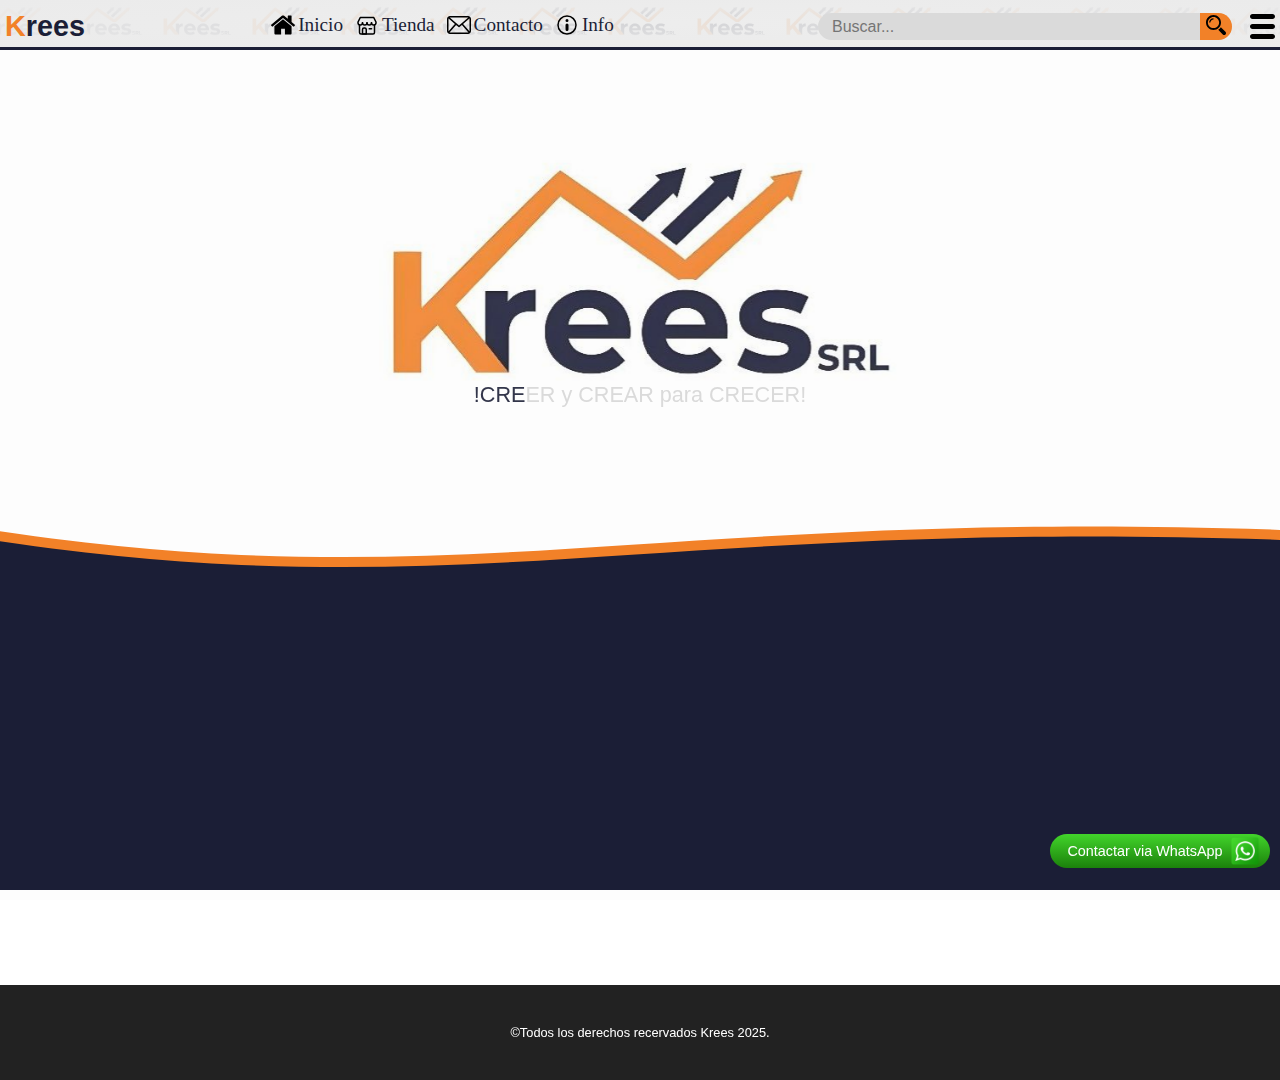
==== commit da8fb3a8: "Add files via upload" ====
--- a/index.html
+++ b/index.html
@@ -28,7 +28,7 @@
         <div class="outline_fondo"></div>
         <!-- Ventana de Whatsapp-->
         <div id="boton__whatsapp" class="cont__whatsapp">
-            <a id="boton__ir_a_whatsapp" href="https://wa.me/+536340979" target="_blank">
+            <a id="boton__ir_a_whatsapp" href="https://wa.me/+5363409791" target="_blank">
                 <button>Contactar via WhatsApp</button>
                 <img src="../../media/whatsapp.png" alt="whatsapp">
                 <div class="whatsapp_click"></div>
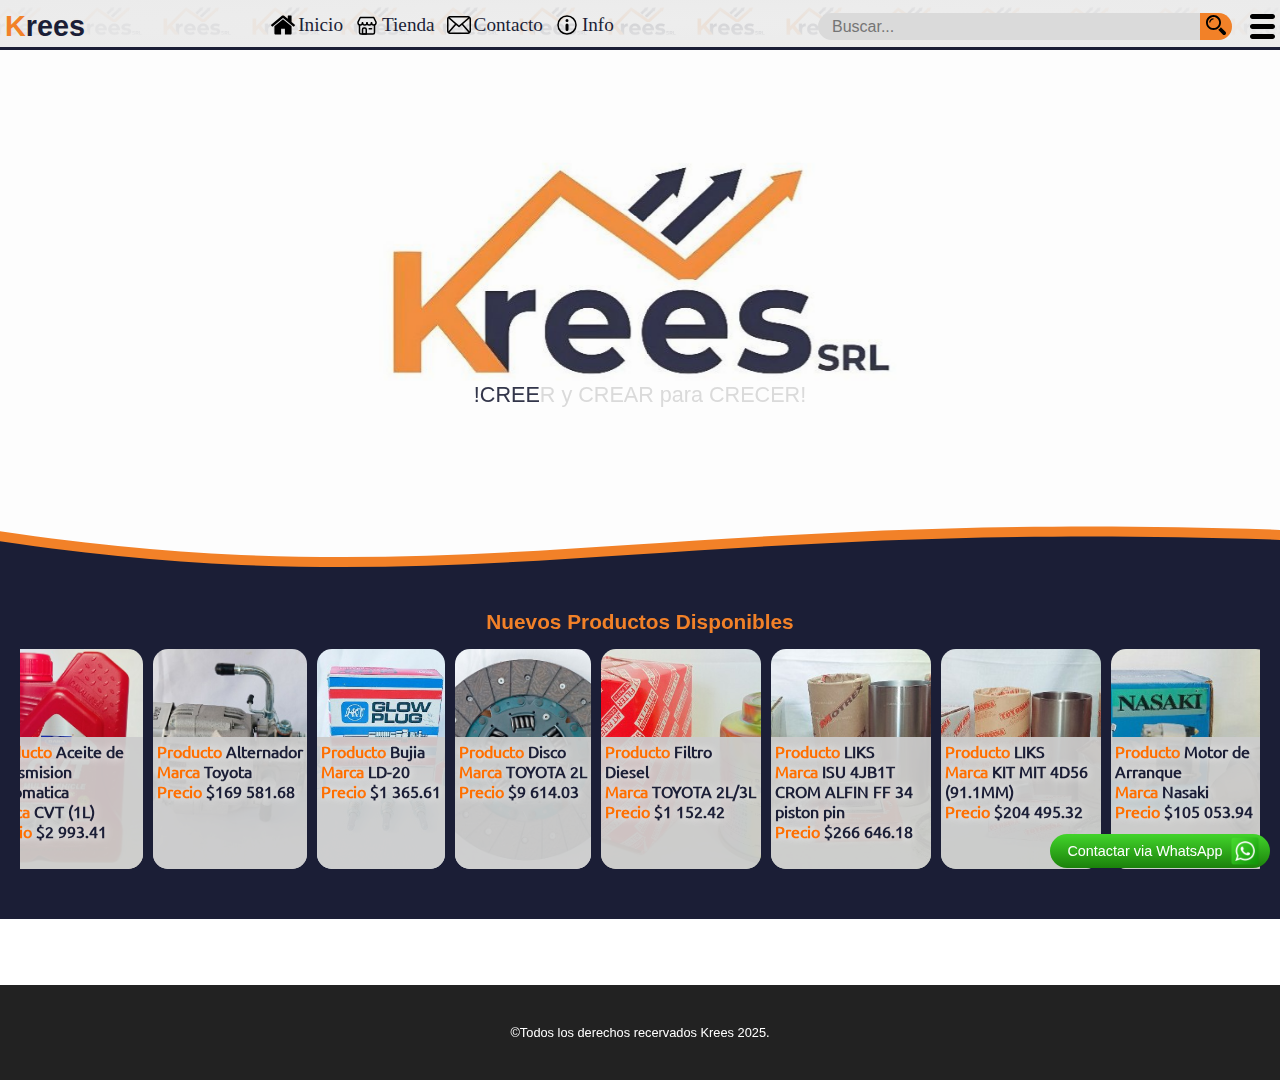
==== commit 212b1052: "Add files via upload" ====
--- a/index.html
+++ b/index.html
@@ -10,6 +10,7 @@
     <title>Krees</title>
     <link rel="stylesheet" href="css/estilos_universales.css">
     <link rel="stylesheet" href="css/index/index.css">
+    <link rel="stylesheet" href="css/index/estilos_slider.css">
     <script src="js/menu_desplegable_header.js"></script>
 </head>
 <body>
@@ -46,7 +47,7 @@
                     <ul class="header__list">
                         <li class="header__item"><a class="header__item__a" href="index.html"><img src="media/img/design/universal/logotipos/casa.svg" alt="Home">Inicio</a></li>
                         <li class="header__item"><a class="header__item__a" href="html/tienda/tienda.html"><img src="media/img/design/universal/logotipos/tienda.svg" alt="Shopy">Tienda</a></li>
-                        <li class="header__item"><a class="header__item__a" href="#"><img src="media/img/design/universal/logotipos/correo.svg" alt="Contact">Contacto</a></li>
+                        <li class="header__item"><a class="header__item__a" href="html/contacto.html"><img src="media/img/design/universal/logotipos/correo.svg" alt="Contact">Contacto</a></li>
                         <li class="header__item"><a class="header__item__a" href="html/info.html"><img src="media/img/design/universal/logotipos/info.svg" alt="Help">Info</a></li>
                     </ul>
                 </nav>
@@ -84,7 +85,7 @@
                         <ul class="header__des__list">
                             <li class="header__des__item"><a class="header__des__item__a" href="index.html"><img src="media/img/design/universal/logotipos/casa.svg" alt="Home">Inicio</a></li>
                             <li class="header__des__item"><a class="header__des__item__a" href="html/tienda/tienda.html"><img src="media/img/design/universal/logotipos/tienda.svg" alt="Shopy">Tienda</a></li>
-                            <li class="header__des__item"><a class="header__des__item__a" href="#"><img src="media/img/design/universal/logotipos/correo.svg" alt="Contact">Contacto</a></li>
+                            <li class="header__des__item"><a class="header__des__item__a" href="html/contacto.html"><img src="media/img/design/universal/logotipos/correo.svg" alt="Contact">Contacto</a></li>
                             <li class="header__des__item"><a class="header__des__item__a" href="html/info.html"><img src="media/img/design/universal/logotipos/info.svg" alt="Help">Info</a></li>
                         </ul>
                     </nav>
@@ -112,7 +113,14 @@
         <!-- Main -->
         <main class="main">
             <div class="main__container">
-
+                <section class="slider slider-recientes">
+                    <h2>Nuevos Productos Disponibles</h2>
+                    <div class="slider-container" id="slider-container-recientes">
+                      <div class="slider-track" id="slider-track-recientes">
+                        <!-- Los productos se inyectarán aquí -->
+                      </div>
+                    </div>
+                  </section>
             </div>
         </main>
         <!-- Footer -->
@@ -124,6 +132,7 @@
     </div>
     <!-- Codigo JavaScript -->
     <script src="js/index/slogan.js"></script>
+    <script src="js/index/slider_recientes.js"></script>
     <script>
         function redirirgir(){
             event.preventDefault();
--- a/css/index/estilos_slider.css
+++ b/css/index/estilos_slider.css
@@ -0,0 +1,200 @@
+/* Estilos para el slider (se aplican a ambos: best sellers y nuevos agregados) */
+.slider {
+    padding: 20px;
+    background-color: rgb(27, 30, 54);
+    margin-bottom: 30px;
+}
+
+.slider h2 {
+    text-align: center;
+    margin-bottom: 15px;
+    font-size: 1.3em;
+    color: rgb(242, 129, 40);
+}
+
+.slider-container {
+    position: relative;
+    overflow: hidden;
+    width: 100%;
+}
+
+.slider-track {
+    display: flex;
+    gap: 10px;
+    width: max-content;
+}
+
+.slider-track .producto-caja {
+    max-width: 160px;
+}
+
+.slider-btn {
+    position: absolute;
+    top: 50%;
+    transform: translateY(-50%);
+    background-color: rgba(0,0,0,0.5);
+    border: none;
+    color: #fff;
+    font-size: 2em;
+    padding: 10px;
+    cursor: pointer;
+    z-index: 10;
+}
+
+.slider-btn-left {
+    left: 10px;
+}
+
+.slider-btn-right {
+    right: 10px;
+}
+
+/* Se reutiliza la estructura de producto que ya tienes */
+.producto-caja {
+    height: 220px;
+    border-radius: 15px;
+    overflow: hidden;
+    position: relative;
+    display: flex;
+    align-items: end;
+    transition: transform 0.1s;
+    cursor: pointer;
+}
+
+.producto-caja:hover {
+    transform: scale(1.07);
+}
+
+.caja-secundaria {
+    width: 100%;
+    height: 60%;
+    background-color: #ccccccef;
+    padding: 4px;
+    font-family: ubuntu-regular;
+}
+
+.caja-secundaria > p {
+    font-weight: 900;
+    color: rgb(27, 30, 54);
+    text-shadow: 0 0 10px #ffffff;
+    user-select: none;
+}
+
+.producto_span {
+    color: rgb(255, 111, 0);
+}
+
+/* Agotado */
+.producto-caja-0 {
+    width: 100%;
+    height: 100%;
+    background-color: rgba(0, 0, 0, 0.521);
+    position: absolute;
+    top: 0;
+    left: 0;
+    display: flex;
+    flex-direction: column;
+    justify-content: center;
+    align-items: center;
+    text-align: center;
+    user-select: none;
+}
+
+.texto_cero {
+    font-size: 2rem;
+    color: #f0f0f0;
+    text-shadow: 0 0 10px #000;
+}
+
+.texto_cero_mas {
+    color: #fff;
+    font-size: 0.65rem;
+    text-shadow: 0 0 10px #000;
+}
+
+
+/* Ventana Emergente del Producto */
+
+.fondo-popup {
+    width: 100%;
+    height: 100vh;
+    background-color: #000000b0;
+    backdrop-filter: blur(1px);
+    position: fixed;
+    top: 0;
+    left: 0;
+
+    z-index: 200;
+
+    display: flex;
+    justify-content: center;
+    align-items: center;
+}
+
+.producto-popup {
+    max-width: 520px;
+    width: 90%;
+    height: 75%;
+    padding: 10px;
+
+    display: flex;
+    flex-direction: column;
+    align-items: center;
+    justify-content: center;
+    background-color: #e2e2e2;
+    border-radius: 12px;
+}
+
+.cont_img_apliada {
+    width: 90%;
+    height: 60%;
+    overflow: hidden;
+    
+    display: flex;
+    justify-content: center;
+    align-items: center;
+
+    position: relative;
+}
+
+.imagen-producto {
+    width: 100%;
+    height: 100%;
+}
+
+.boton-cerrar {
+    position: absolute;
+    top: 20px;
+    right: 20px;
+
+    border: none;
+    padding: 5px 10px;
+    cursor: pointer;
+    border-radius: 5px;
+
+    background-color: #ff2525;
+    color: white;
+}
+.boton-cerrar:hover {
+    background-color: #ff4141;
+}
+
+/* Tabla */
+.producto-popup table {
+    width: 90%;
+    background-color: rgb(243, 243, 243);
+    padding: 5px;
+    border-bottom-left-radius: 12px;
+    border-bottom-right-radius: 12px;
+    font-family: ubuntu-bold;
+}
+
+.producto-popup th {
+    text-align: start;
+}
+
+.producto-popup td {
+    user-select: none;
+    font-family: ubuntu-regular;
+    font-size: 1rem;
+}
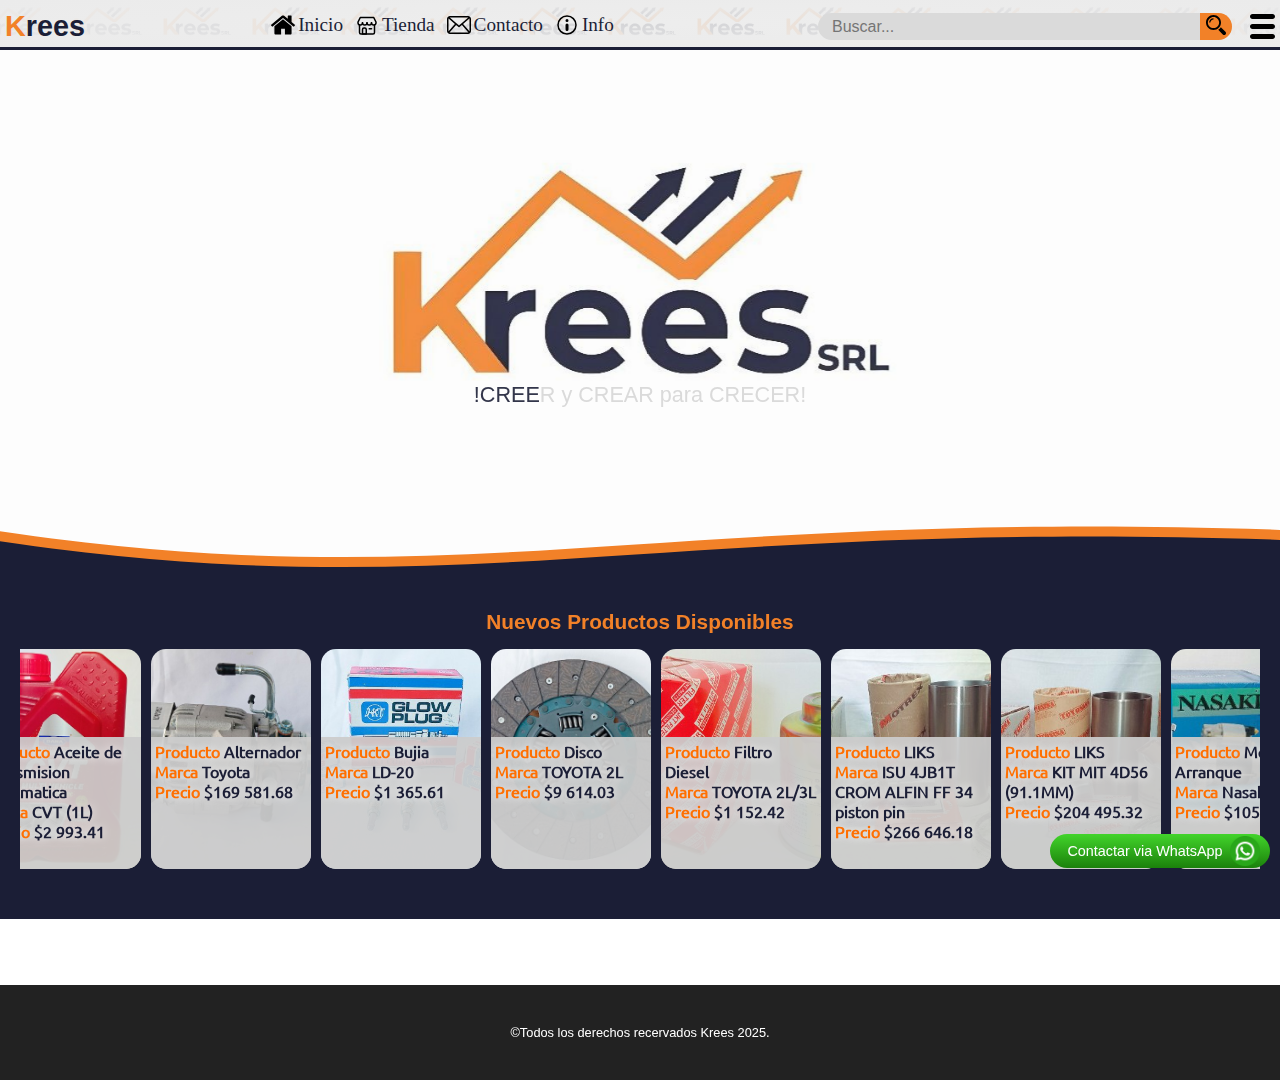
==== commit 5235a1a8: "Add files via upload" ====
--- a/index.html
+++ b/index.html
@@ -31,7 +31,7 @@
         <div id="boton__whatsapp" class="cont__whatsapp">
             <a id="boton__ir_a_whatsapp" href="https://wa.me/+5363409791" target="_blank">
                 <button>Contactar via WhatsApp</button>
-                <img src="../../media/whatsapp.png" alt="whatsapp">
+                <img src="media/img/design/movile/contacto/whatsapp.png" alt="whatsapp">
                 <div class="whatsapp_click"></div>
             </a>
         </div>
--- a/css/estilos_universales.css
+++ b/css/estilos_universales.css
@@ -248,6 +248,8 @@
     background-color: rgb(242, 129, 40);
     padding: 2px 6px 2px 6px;
 
+    height: 100%;
+
     border: none;
     outline: none;
 }
--- a/css/index/estilos_slider.css
+++ b/css/index/estilos_slider.css
@@ -26,6 +26,8 @@
 
 .slider-track .producto-caja {
     max-width: 160px;
+    min-width: 160px;
+
 }
 
 .slider-btn {
@@ -61,8 +63,8 @@
     cursor: pointer;
 }
 
-.producto-caja:hover {
-    transform: scale(1.07);
+.producto-caja:active {
+    transform: scale(1.06);
 }
 
 .caja-secundaria {
